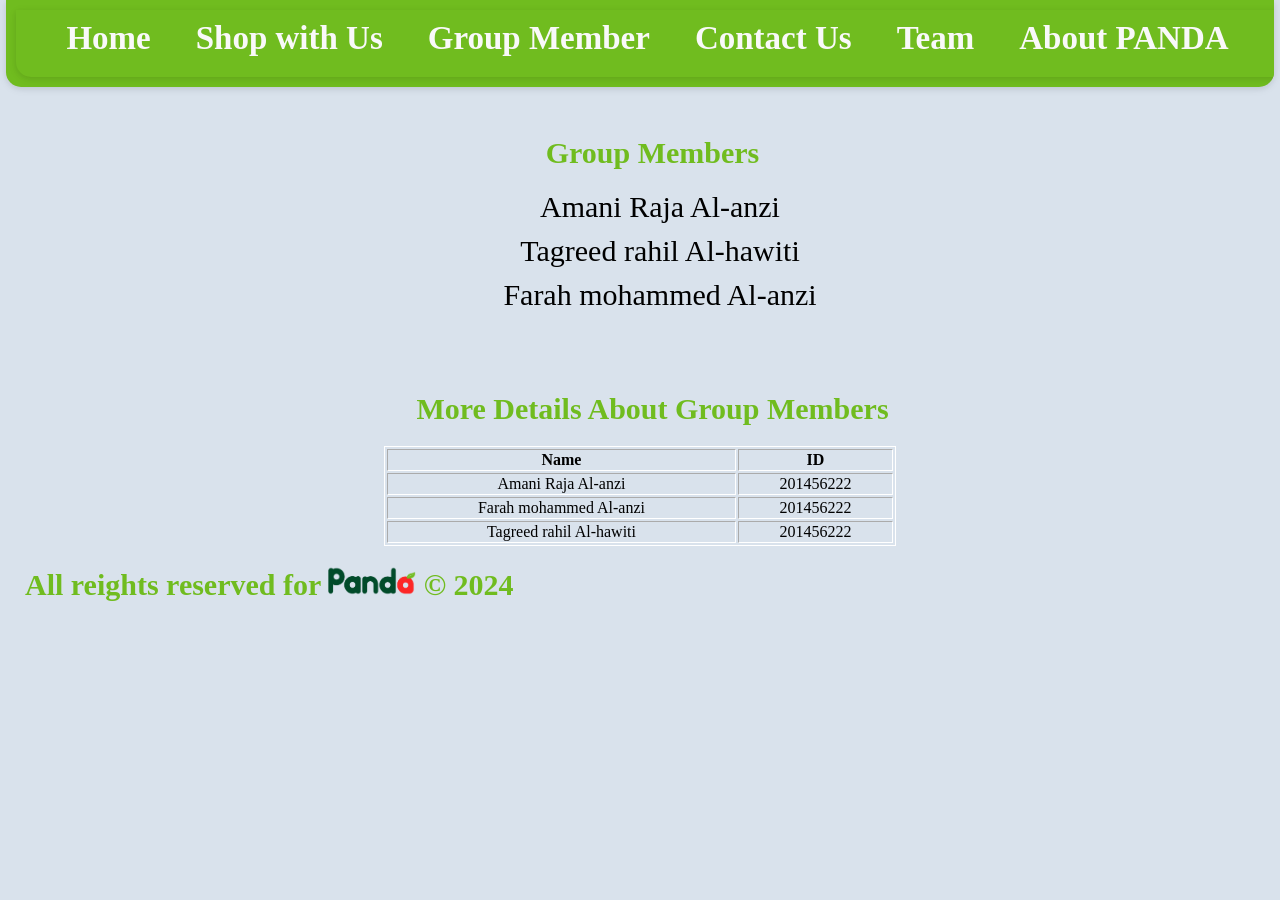
==== groubMember.html @ e7259b48 "first pusj" ====
<!DOCTYPE html>
 <html >
    <head>
        <meta charset="UTF-8">
        <title>PANDA</title>
        <link rel="stylesheet" href="css/style.css">
        <style>
            li {
                margin-bottom: 10px;
                font-size: 30px;

            }
        </style>
    </head>
    <body>
        <header>
            <nav class="navv" style="width: 100%;">
              <ul class="navv" style="list-style: none; margin:10px; float: left;" >
                <li style="  padding-left: 10PX;"><a href="index.html" >Home</a></li>
                <li><a href="categ.html" >Shop with Us</a></li>
                <li><a href="groubMember.html" >Group Member</a></li>
                <li><a href="cotact.html" >Contact Us</a></li>
                <li><a href="team.html" >Team</a></li>
                <li><a href="about.html" >About PANDA</a></li>
               </ul>
            </nav>
        </header>
        <h1 style="text-align: center;">Group Members</h1>
        <ul id="memberList" style=" list-style-type: none; margin-bottom: 80px; text-align: center;">
        </ul>
        <div class="groupInfo" style="margin: auto; text-align: center; width: 40%;">
            <h1>More Details About Group Members</h1>
            <table style="margin: auto; border: 1px solid #fff; width: 100%;" border="1">
                <thead>
                    <th>Name</th>
                    <th>ID</th>
                </thead>
                <tbody>
                    <tr>
                        <td>Amani Raja Al-anzi</td>
                        <td>201456222</td>
                    </tr>
                    <tr>
                        <td>Farah mohammed Al-anzi</td>
                        <td>201456222</td>
                    </tr>
                    <tr>
                        <td>Tagreed rahil Al-hawiti</td>
                        <td>201456222</td>
                    </tr>
                </tbody>
            </table>
        </div>

        <script>
            const members = ['Amani Raja Al-anzi', 'Farah mohammed Al-anzi', 'Tagreed rahil Al-hawiti'];
            const memberList = document.getElementById('memberList');

            function shuffleArray(array) {
            for (let i = array.length - 1; i > 0; i--) {
                const j = Math.floor(Math.random() * (i + 1));
                [array[i], array[j]] = [array[j], array[i]];
            }
            return array;
            }

            function displayRandomMembers() {
            const shuffledMembers = shuffleArray(members);

            memberList.innerHTML = '';

            shuffledMembers.forEach((member) => {
                const listItem = document.createElement('li');
                listItem.textContent = member;
                memberList.appendChild(listItem);
            });
            }

            displayRandomMembers();

        </script>







         <footer>
            <h1  >All reights reserved for   <img class="img" src="images/pa.png" alt="imgs" style="width:7%; " >   &#169; 2024</h1>
          </footer>

    </body>

 </html>
---- css/style.css ----
/* start main rulez */

body{
  direction:ltr;
  padding: 0;
  margin: 0;
  margin: 0 auto;
  background-color: #d9e2ec;
}
body hr { background-color: #f2f2f2;
    height: 5px;
    color: #F2F2F2;
    margin-bottom: 20px;
    margin-top: 20px;
    width: 1170px;
  }

.clearfix{
 clear:both;

}

header  {
  width: 99%;
  margin: auto;
}
header .navv {
    background-color:#70bc1f;
    color: #FFF;
    overflow: hidden;
    margin-bottom: 25px;
    display: inline-block;
    width: 100%;

   border-bottom-left-radius: 15px;
    border-bottom-right-radius: 15px;
    box-shadow: 0 2px 5px 0 rgba(0,0,0,0.06),
              0 2px 10px 0 rgba(0,0,0,0.07);
}



header .navv ul{
  float: left;
  margin: 0px;
  list-style:none;
  overflow: hidden;
}

header .navv ul li{
  float: left;
  padding: 10px;
  padding-left: 35PX;

}

header .navv ul li a{
  color: #f9f9f9;
  text-decoration: none;
  font-weight: 900;
  font-size: 33px;
}

@media (max-width: 992px) {
  header .navv ul li{
    padding: 5px;
    padding-left: 5px;
  
  }
  header .navv ul li a{
    font-weight: 600;
    font-size: 15px;
  }
}

.img{
        width: 70%;
    }




footer{
  style="float:left;
}
 h1{
margin-left:25px;
font-size: 30px;
color: #70bc1f;
text-shadow: 0 2px 5px 0 rgba(0,0,0,0.06),
          0 2px 10px 0 rgba(0,0,0,0.07);
}


/* ///// Contact page /////*/

h4 {
    font-family: 'Roboto', sans-serif, 'arial';
    font-weight: 400;
    font-size: 20px;
    color: #9b9b9b;
    line-height: 1.5;
    font-weight: 600;
    font-size: 50px;
    text-align: center;
}

.btnn{
  align-items: center;
appearance: none;
background-image: radial-gradient(100% 100% at 100% 0, #5adaff 0, #5468ff 100%);
border: 0;
border-radius: 6px;
box-shadow: rgb(45 35 66 / 40%) 0 2px 4px, rgb(45 35 66 / 30%) 0 7px 13px -3px, rgb(58 65 111 / 50%) 0 -3px 0 inset;
box-sizing: border-box;
color: #fff;
cursor: pointer;
display: inline-flex;
font-family: "JetBrains Mono",monospace;
height: 48px;
justify-content: center;
line-height: 1;
list-style: none;
overflow: hidden;
padding-left: 16px;
padding-right: 16px;
position: relative;
text-align: left;
text-decoration: none;
transition: box-shadow .15s,transform .15s;
user-select: none;
-webkit-user-select: none;
touch-action: manipulation;
white-space: nowrap;
will-change: box-shadow,transform;
font-size: 18px;
}


/* ///// inputs /////*/

input:focus ~ label, textarea:focus ~ label, input:valid ~ label, textarea:valid ~ label {
    font-size: 0.75em;
    color: #999;
    top: -5px;
    -webkit-transition: all 0.225s ease;
    transition: all 0.225s ease;
}

.styled-input {
    float: left;
    width: 293px;
    margin: 1rem 0;
    position: relative;
    border-radius: 4px;
}


.styled-input label {
    color: #999;
    padding: 1.3rem 30px 1rem 30px;
    position: absolute;
    top: 10px;
    left: 0;
    -webkit-transition: all 0.25s ease;
    transition: all 0.25s ease;
    pointer-events: none;
}

.styled-input.wide {
    width: 650px;
    max-width: 100%;
}

input,
textarea {
    padding: 5px;
    border: 0;
    width: 80%;
    margin: 5px auto;
    font-size: 1rem;

    border-radius: 4px;
}

input:focus,
textarea:focus { outline: 0; }

input:focus ~ span,
textarea:focus ~ span {
    width: 100%;
    -webkit-transition: all 0.075s ease;
    transition: all 0.075s ease;
}

textarea {
    width: 100%;
    min-height: 15em;
}

.input-cont {
    width: 650px;
    max-width: 100%;
    margin: 20px auto 25px auto;
}

.submit-btn {
    float: right;
    padding: 7px 35px;
    border-radius: 60px;
    display: inline-block;
    background-color: #4b8cfb;
    color: white;
    font-size: 18px;
    cursor: pointer;
    box-shadow: 0 2px 5px 0 rgba(0,0,0,0.06),
              0 2px 10px 0 rgba(0,0,0,0.07);
    -webkit-transition: all 300ms ease;
    transition: all 300ms ease;
    float: left;
    margin-bottom: 50px;
}

.submit-btn:hover {
    transform: translateY(1px);
    box-shadow: 0 1px 1px 0 rgba(0,0,0,0.10),
              0 1px 1px 0 rgba(0,0,0,0.09);
}



input[type=checkbox] + label {
  color: #ccc;
  font-style: italic;
}

input[type=checkbox]:checked + label {
  color: #f00;
  font-style: normal;
}

/* ///// Contact page /////*/
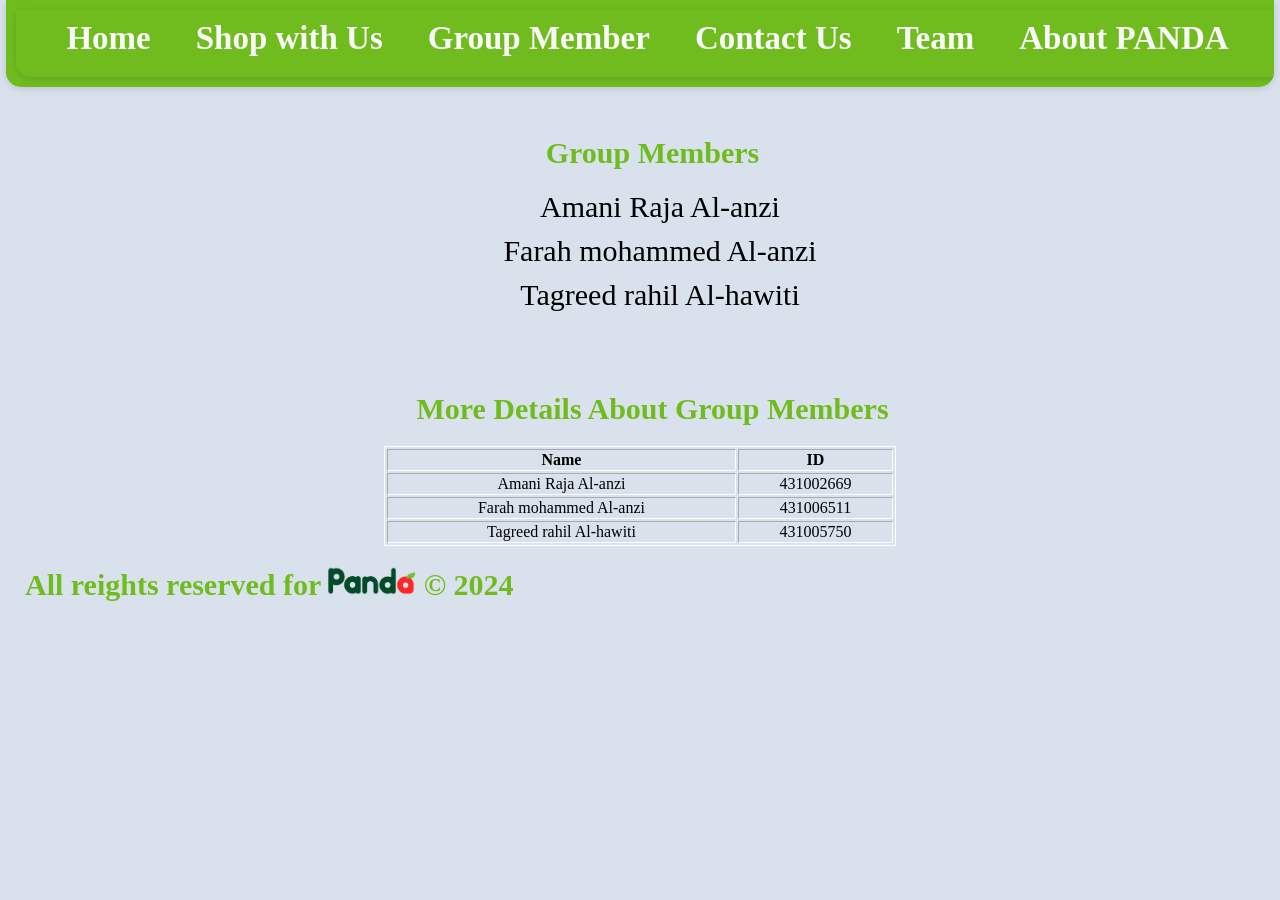
==== commit 90f00cbe: "ids" ====
--- a/groubMember.html
+++ b/groubMember.html
@@ -27,6 +27,7 @@
         </header>
         <h1 style="text-align: center;">Group Members</h1>
         <ul id="memberList" style=" list-style-type: none; margin-bottom: 80px; text-align: center;">
+
         </ul>
         <div class="groupInfo" style="margin: auto; text-align: center; width: 40%;">
             <h1>More Details About Group Members</h1>
@@ -38,15 +39,15 @@
                 <tbody>
                     <tr>
                         <td>Amani Raja Al-anzi</td>
-                        <td>201456222</td>
+                        <td>431002669</td>
                     </tr>
                     <tr>
                         <td>Farah mohammed Al-anzi</td>
-                        <td>201456222</td>
+                        <td>431006511</td>
                     </tr>
                     <tr>
                         <td>Tagreed rahil Al-hawiti</td>
-                        <td>201456222</td>
+                        <td>431005750</td>
                     </tr>
                 </tbody>
             </table>
--- a/css/style.css
+++ b/css/style.css
@@ -81,7 +81,7 @@
 
 
 footer{
-  style="float:left;
+  float:left;
 }
  h1{
 margin-left:25px;
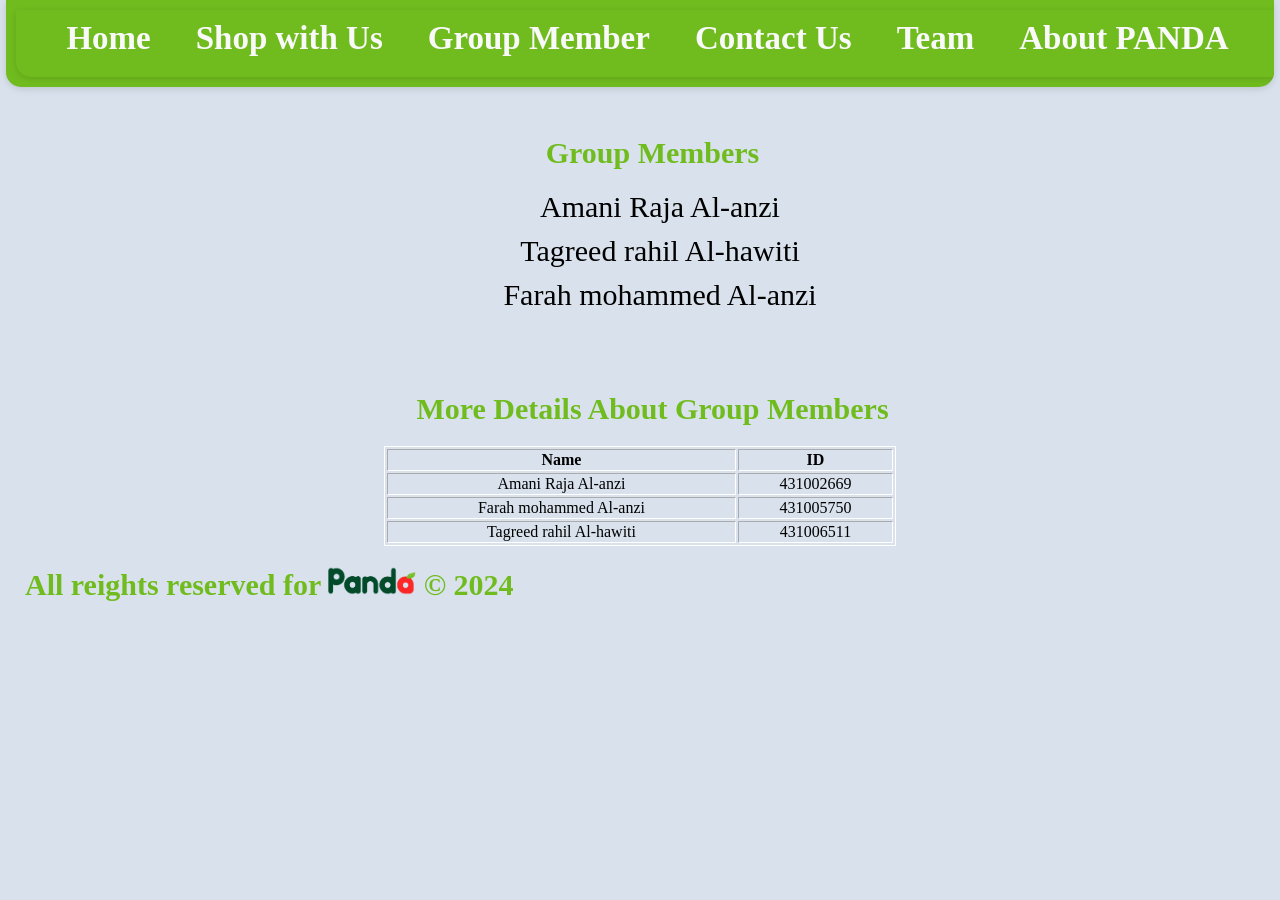
==== commit 423a914a: "prescription" ====
--- a/groubMember.html
+++ b/groubMember.html
@@ -43,11 +43,11 @@
                     </tr>
                     <tr>
                         <td>Farah mohammed Al-anzi</td>
-                        <td>431006511</td>
+                        <td>431005750</td>
                     </tr>
                     <tr>
                         <td>Tagreed rahil Al-hawiti</td>
-                        <td>431005750</td>
+                        <td>431006511</td>
                     </tr>
                 </tbody>
             </table>
